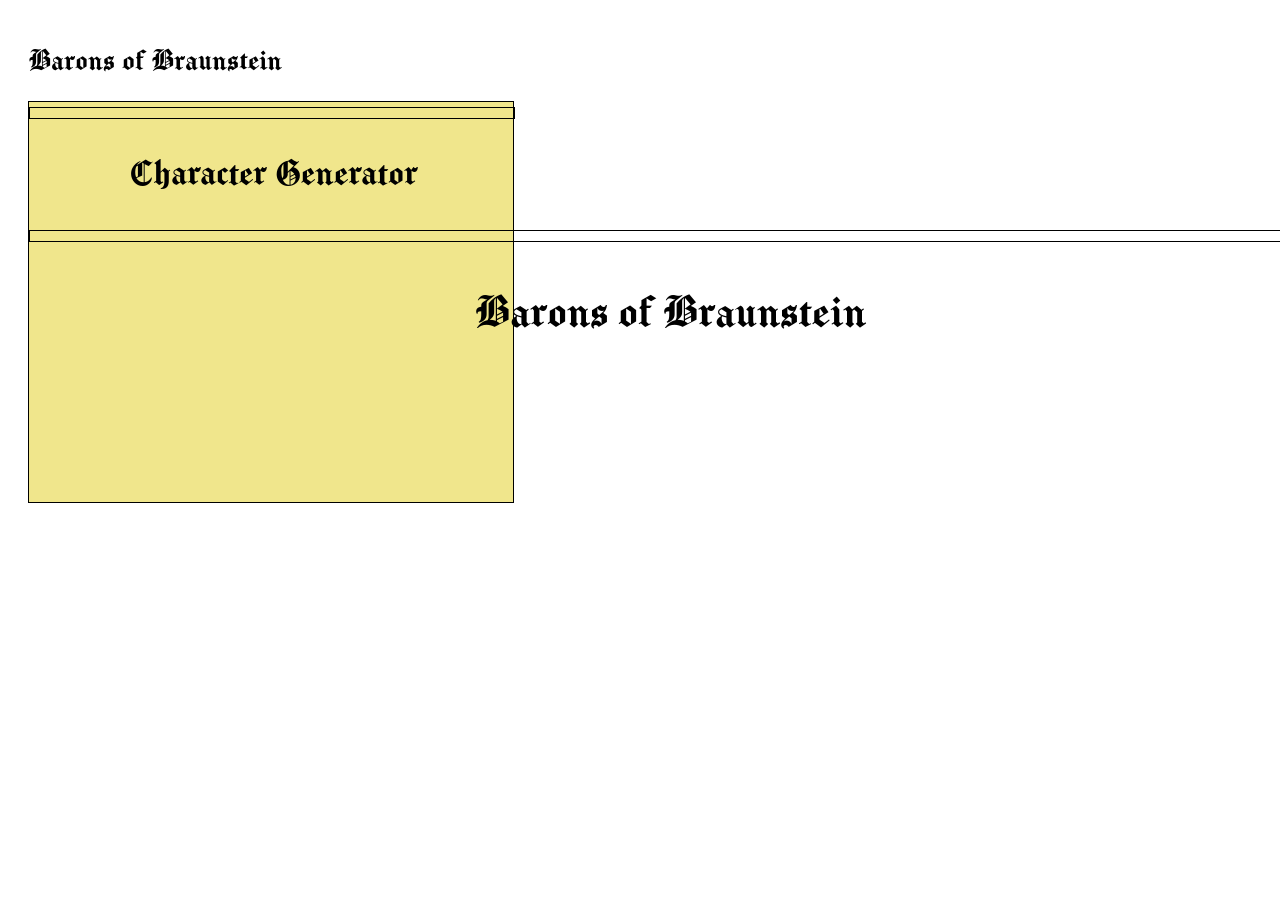
==== characters.html @ eaa50bc5 "css fails" ====
<!DOCTYPE html>
<html lang="en">
<head>
    <meta charset="UTF-8">
    <meta name="viewport" content="width=device-width, initial-scale=1.0">
    <title>Characters</title>
    <link rel="stylesheet" href="characters.css">
    <link rel="preconnect" href="https://fonts.googleapis.com">
    <link rel="preconnect" href="https://fonts.gstatic.com" crossorigin>
    <link href="https://fonts.googleapis.com/css2?family=Manufacturing+Consent&display=swap" rel="stylesheet">
</head>
<body>
    <h1 class="manufacturing-consent-regular">Barons of Braunstein</h1>
    <div id="animation-canvas">
        <div id="frame-main-title"></div>
        <div id="frame-main-sub-title"></div>
    </div>


    <script src="characters.js"></script>
</body>
</html>
---- characters.css ----
html {
    padding: 20px;
    max-width: 500px;
}

.manufacturing-consent-regular {
  font-family: "Manufacturing Consent", system-ui;
  font-weight: 400;
  font-style: normal;
}


#animation-canvas {
    /*
    display: flex;
    align-items: center;
    justify-content: center;
    */
    width: 100%;
    height: 400px;
    border: 1px solid black;
    background-color:khaki;
}

#frame-main-title {
    position:fixed;
    width: 100%;
    height: 10px;
    text-align: center;
    margin-top: 10%;
    border: 1px solid black;
}

#frame-main-sub-title {
    width: 100%;
    height: 10px;
    text-align: center;
    margin-top: 5px;
    border: 1px solid black;
}

.main-title {
    font-size: 50px;
}

.main-sub-title {
    font-size: 40px;
}

.circle {
    display: flex;
    align-items: center;
    justify-content: center;
    width: 100px;
    height: 100px;
    border: 1px solid black;
    background-color: cadetblue;
    border-radius: 100%;
}
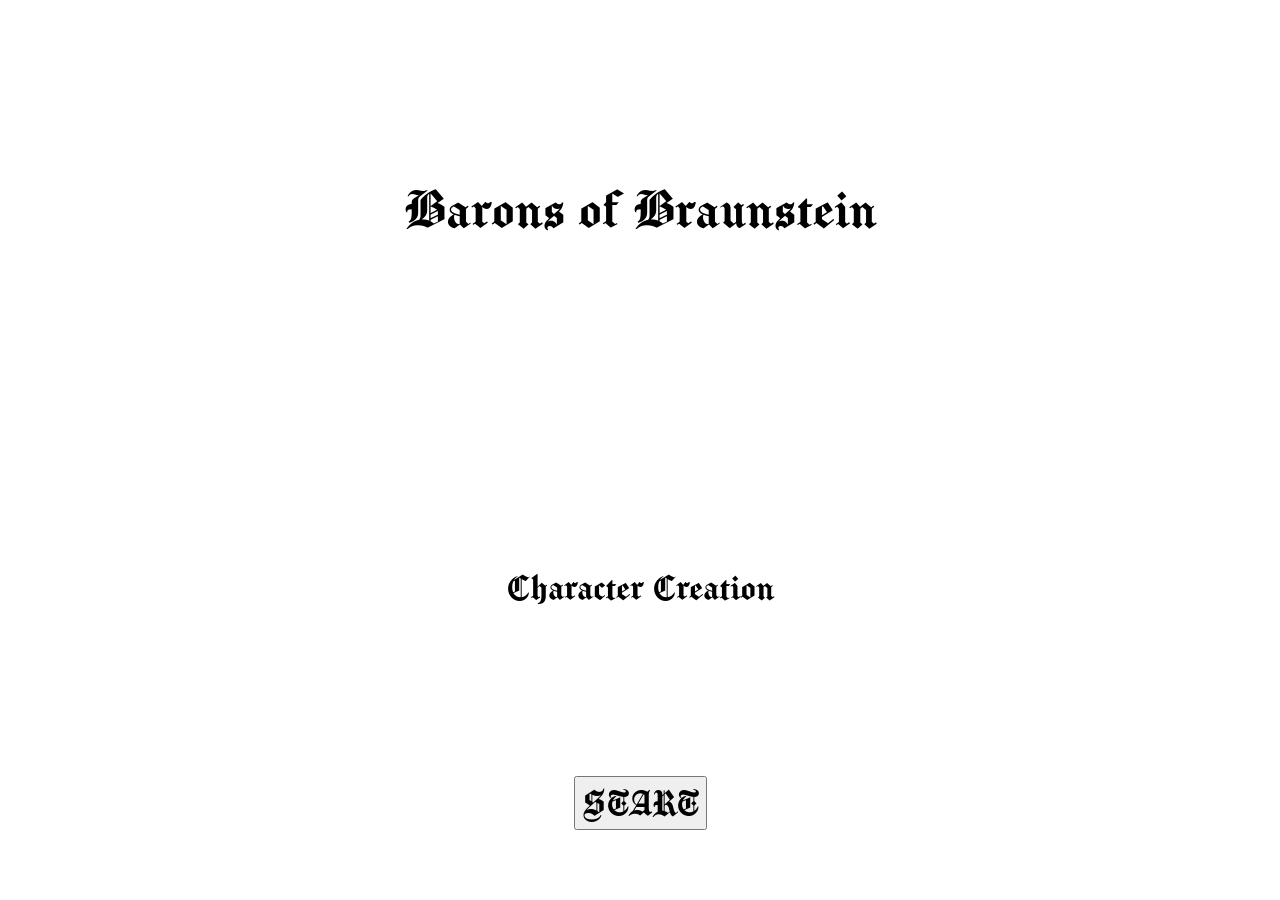
==== commit 3430fada: "Before layout experiment" ====
--- a/characters.html
+++ b/characters.html
@@ -10,12 +10,11 @@
     <link href="https://fonts.googleapis.com/css2?family=Manufacturing+Consent&display=swap" rel="stylesheet">
 </head>
 <body>
-    <h1 class="manufacturing-consent-regular">Barons of Braunstein</h1>
-    <div id="animation-canvas">
-        <div id="frame-main-title"></div>
-        <div id="frame-main-sub-title"></div>
+    <div class="main-title manufacturing-consent-regular">Barons of Braunstein</div>
+    <div class="main-sub-title manufacturing-consent-regular">Character Creation</div>
+    <div class="container">
+        <button class="main-title-button manufacturing-consent-regular" id="button-character-start">START</button>
     </div>
-
 
     <script src="characters.js"></script>
 </body>
--- a/characters.css
+++ b/characters.css
@@ -1,6 +1,18 @@
 html {
+    height: 90%;
     padding: 20px;
-    max-width: 500px;
+    font-size: 16px;
+}
+
+body {
+    display: flex;
+    flex-direction: column; /*Stack items*/
+    align-items: center;
+    justify-content: center;
+    text-align: center;
+    margin: 0;
+    height: 100%;
+    width: 100%;
 }
 
 .manufacturing-consent-regular {
@@ -10,50 +22,28 @@
 }
 
 
-#animation-canvas {
-    /*
-    display: flex;
-    align-items: center;
-    justify-content: center;
-    */
-    width: 100%;
-    height: 400px;
-    border: 1px solid black;
-    background-color:khaki;
-}
-
-#frame-main-title {
-    position:fixed;
-    width: 100%;
-    height: 10px;
-    text-align: center;
-    margin-top: 10%;
-    border: 1px solid black;
-}
-
-#frame-main-sub-title {
-    width: 100%;
-    height: 10px;
-    text-align: center;
-    margin-top: 5px;
-    border: 1px solid black;
-}
 
 .main-title {
-    font-size: 50px;
+    display: flex;
+    justify-content: center;
+    align-items: center;
+    flex: 1;
+    font-size: 60px;
 }
 
 .main-sub-title {
+    display: flex;
+    justify-content: center;
+    align-items: center;
+
+    flex: 1;
     font-size: 40px;
 }
 
-.circle {
+.main-title-button {
     display: flex;
+    justify-content: center;
     align-items: center;
-    justify-content: center;
-    width: 100px;
-    height: 100px;
-    border: 1px solid black;
-    background-color: cadetblue;
-    border-radius: 100%;
+    flex:1;
+    font-size: 40px;
 }
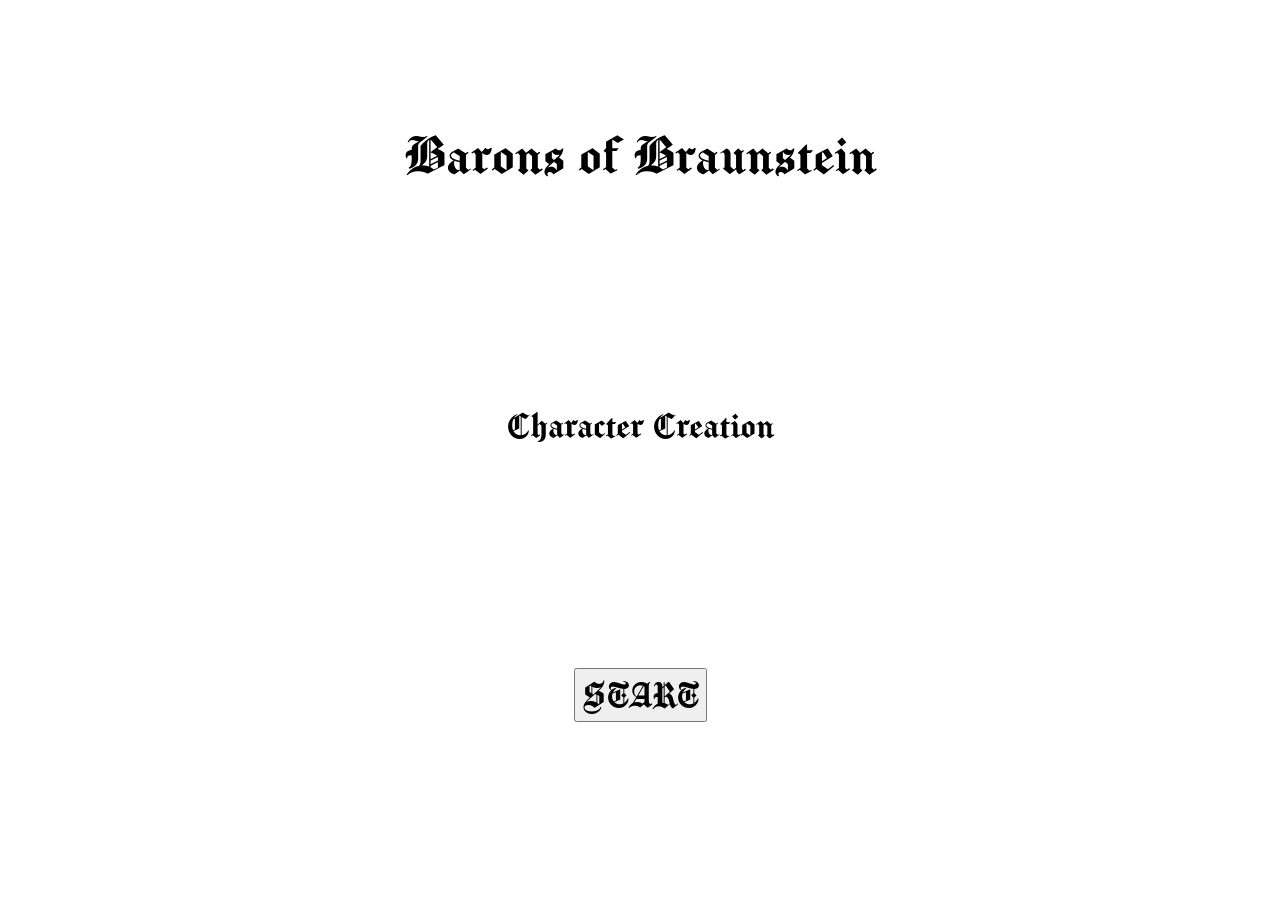
==== commit 5edd96e7: "Fixed Alignment" ====
--- a/characters.html
+++ b/characters.html
@@ -10,8 +10,14 @@
     <link href="https://fonts.googleapis.com/css2?family=Manufacturing+Consent&display=swap" rel="stylesheet">
 </head>
 <body>
-    <div class="main-title manufacturing-consent-regular">Barons of Braunstein</div>
-    <div class="main-sub-title manufacturing-consent-regular">Character Creation</div>
+    <div class="container">
+        <div class="main-title manufacturing-consent-regular">Barons of Braunstein</div>
+    </div>
+
+    <div class="container">
+        <div class="main-sub-title manufacturing-consent-regular">Character Creation</div>
+    </div>
+    
     <div class="container">
         <button class="main-title-button manufacturing-consent-regular" id="button-character-start">START</button>
     </div>
--- a/characters.css
+++ b/characters.css
@@ -21,29 +21,24 @@
   font-style: normal;
 }
 
+.container {
+    position: flex;
+    justify-content: center;
+    align-items: center;
+    align-content: center;
+    flex: 1;
+}
+
 
 
 .main-title {
-    display: flex;
-    justify-content: center;
-    align-items: center;
-    flex: 1;
     font-size: 60px;
 }
 
 .main-sub-title {
-    display: flex;
-    justify-content: center;
-    align-items: center;
-
-    flex: 1;
     font-size: 40px;
 }
 
 .main-title-button {
-    display: flex;
-    justify-content: center;
-    align-items: center;
-    flex:1;
     font-size: 40px;
 }
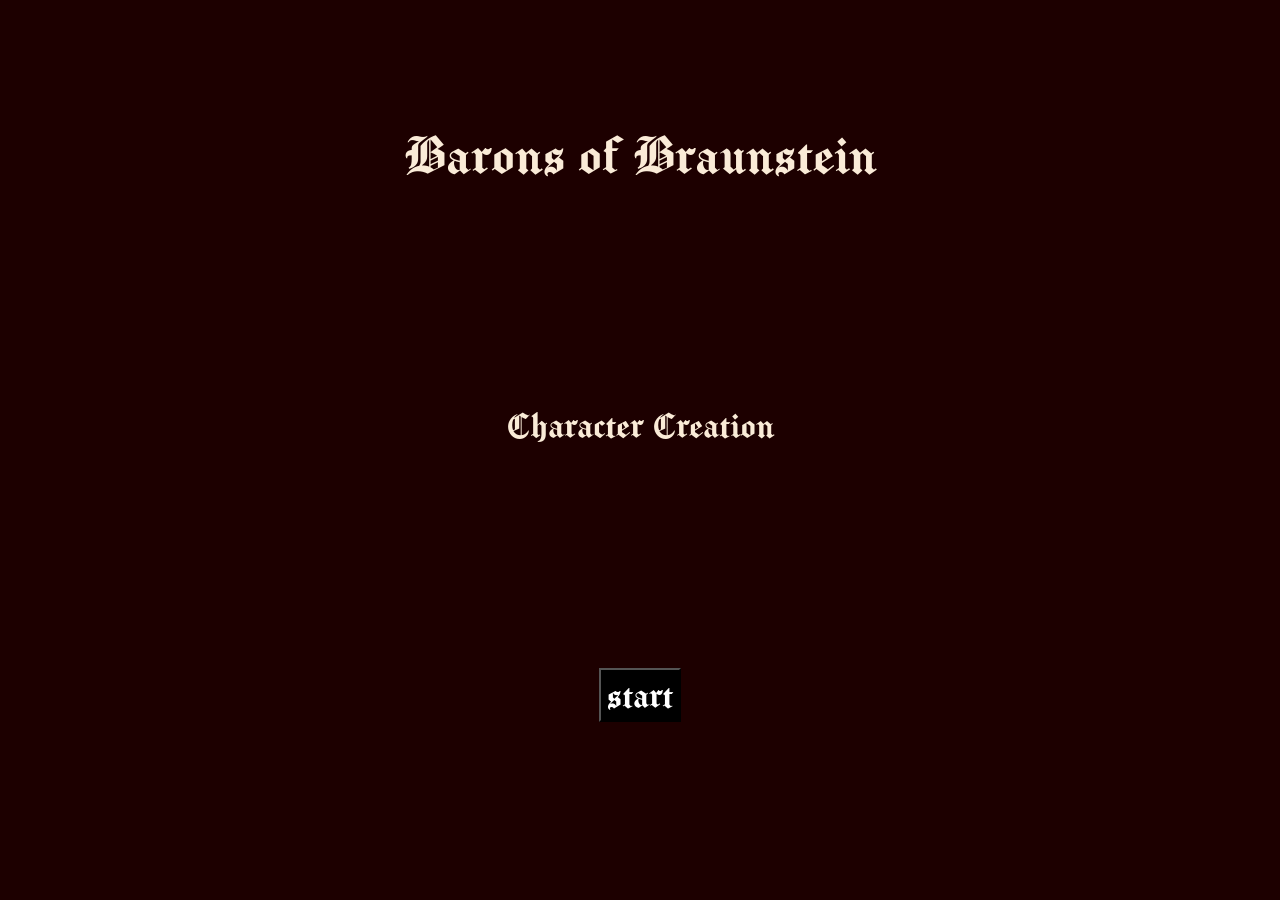
==== commit 00f454c1: "Playing with animations." ====
--- a/characters.html
+++ b/characters.html
@@ -9,8 +9,8 @@
     <link rel="preconnect" href="https://fonts.gstatic.com" crossorigin>
     <link href="https://fonts.googleapis.com/css2?family=Manufacturing+Consent&display=swap" rel="stylesheet">
 </head>
-<body>
-    <div class="container">
+<body class="background-white-to-black">
+    <div class="container" id="container-main-title">
         <div class="main-title manufacturing-consent-regular">Barons of Braunstein</div>
     </div>
 
@@ -19,7 +19,7 @@
     </div>
     
     <div class="container">
-        <button class="main-title-button manufacturing-consent-regular" id="button-character-start">START</button>
+        <button class="main-title-button fade-element-in manufacturing-consent-regular" id="button-character-start">start</button>
     </div>
 
     <script src="characters.js"></script>
--- a/characters.css
+++ b/characters.css
@@ -22,23 +22,63 @@
 }
 
 .container {
-    position: flex;
     justify-content: center;
     align-items: center;
     align-content: center;
     flex: 1;
 }
 
-
-
 .main-title {
     font-size: 60px;
+    color: antiquewhite;
 }
 
 .main-sub-title {
     font-size: 40px;
+    color: antiquewhite;
 }
 
 .main-title-button {
     font-size: 40px;
+    background-color: black;
+    color: white
+}
+
+.fade-element-in {
+    animation: fadeIn 10s forwards;
+}
+
+@keyframes fadeIn {
+    from {
+        opacity: 0;
+    }
+    to {
+        opacity: 1;
+    }
+}
+
+.background-white-to-black {
+    animation: white-to-black 4s forwards;
+}
+
+@keyframes white-to-black {
+    from {
+        background-color: white;
+    }
+    to {
+        background-color: rgb(29, 0, 0);
+    }
+}
+
+.glide-up {
+    transition: glideUp 4s forwards;
+}
+
+@keyframes glideUp {
+    from {
+        position: inherit;
+    }
+    to {
+        top: 1px;
+    }
 }
